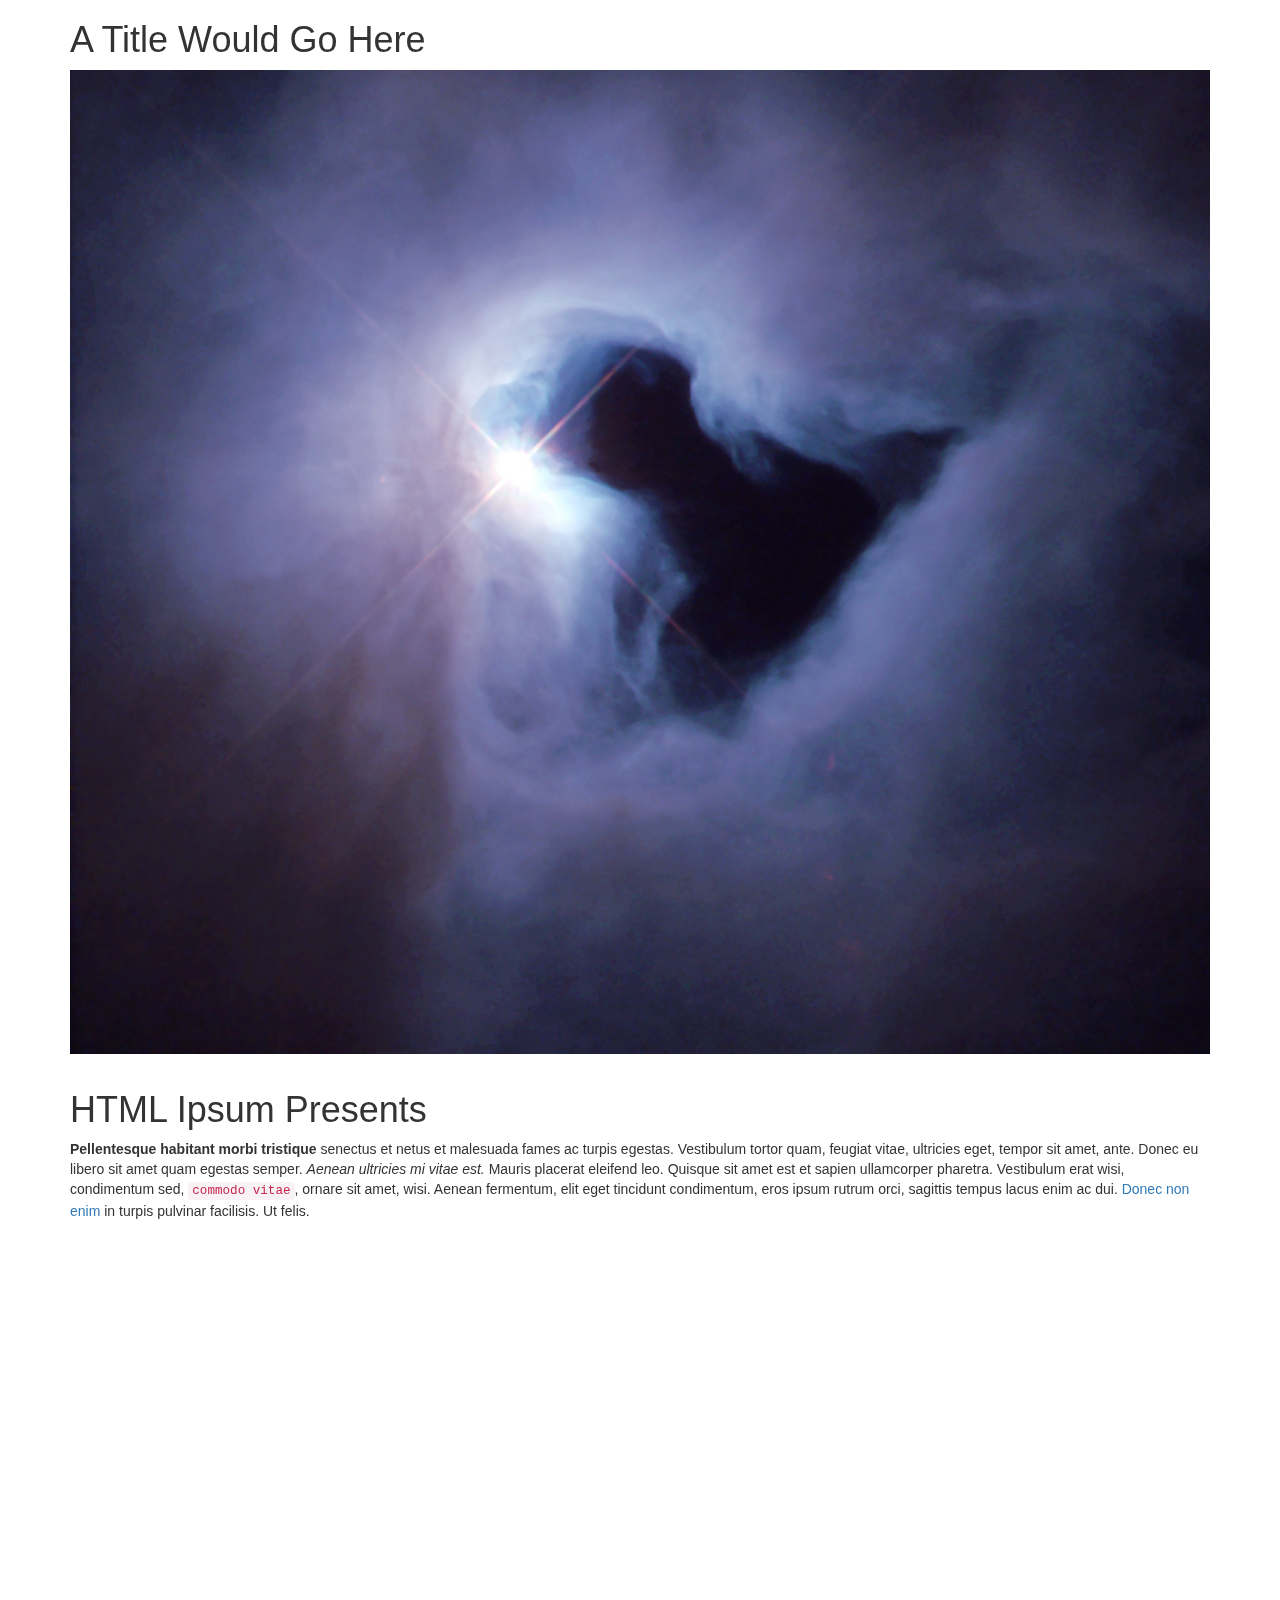
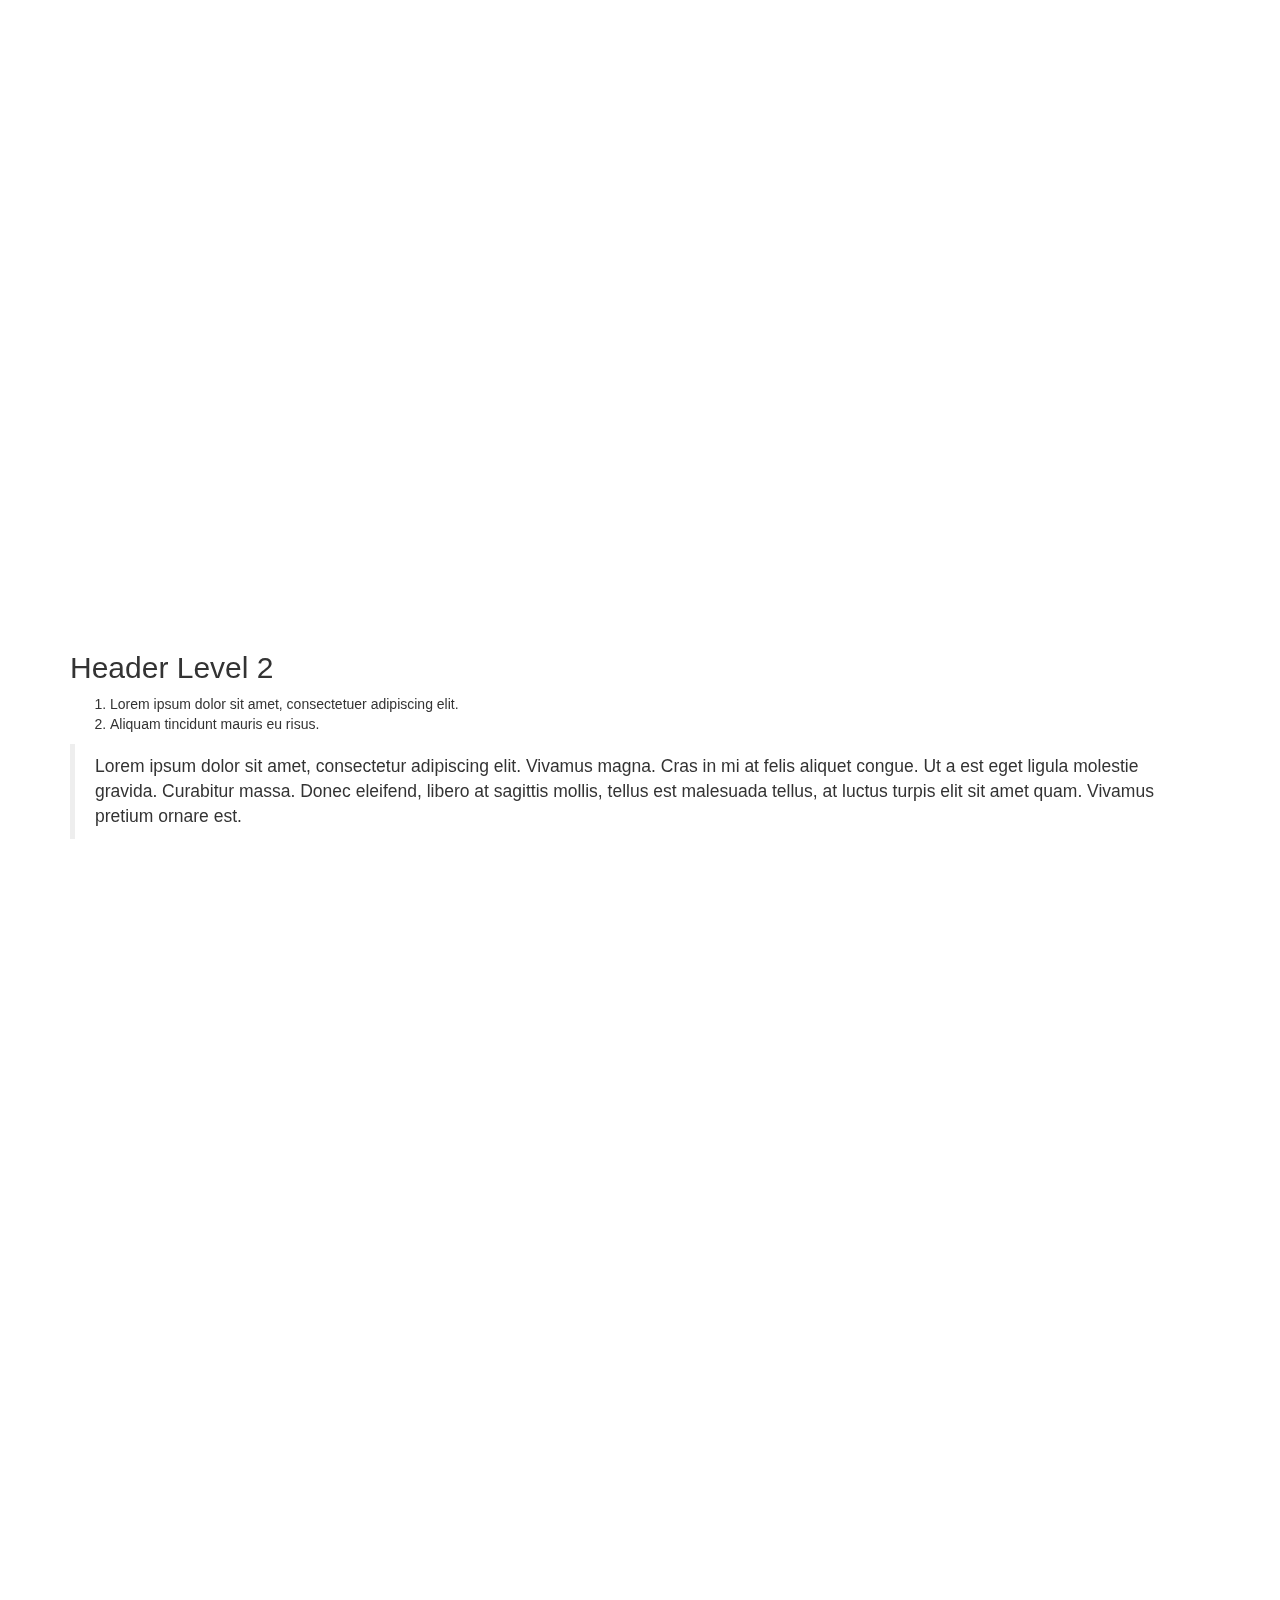
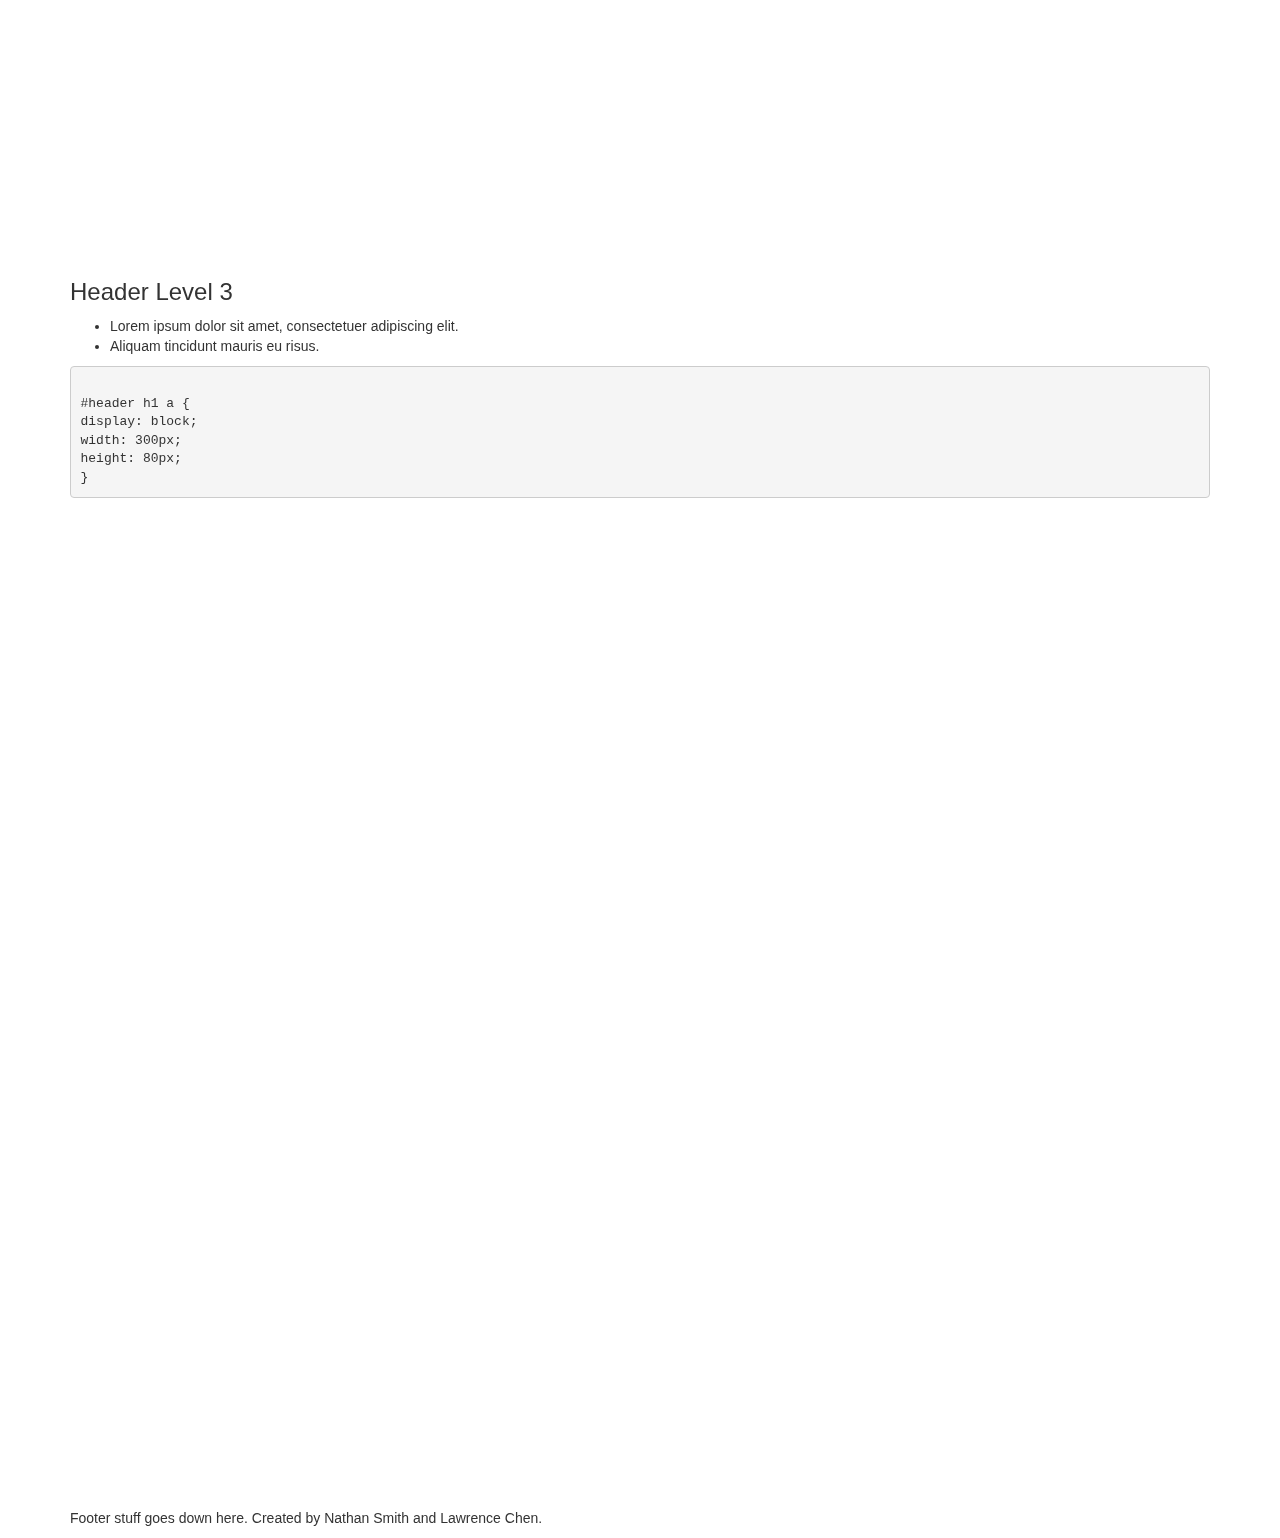
==== main.html @ 98fade4a "Init commit" ====
<!DOCTYPE html>
<html>

    <head>
        <meta charset="utf-8">
        <title></title>
        <link rel="stylesheet" href="css/bootstrap.min.css">
        <link rel="stylesheet" href="css/style.css">
        <script src="http://code.jquery.com/jquery-2.2.4.min.js" integrity="sha256-BbhdlvQf/xTY9gja0Dq3HiwQF8LaCRTXxZKRutelT44=" crossorigin="anonymous"></script>
        <script type="text/javascript" src="js/parallax.min.js"></script>
    </head>

    <body>
        <div class="container">
            <header>
                <h1>A Title Would Go Here</h1>
            </header>

            <div class="row">
                <div class="col-xs-12">
                    <div class="parallax-window" data-parallax="scroll" data-image-src="img/1.jpg"></div>
                </div>
            </div>

            <div class="row">
                <div class="col-xs-12">
                    <div class="content">
                        <h1>HTML Ipsum Presents</h1>

                        <p><strong>Pellentesque habitant morbi tristique</strong> senectus et netus et malesuada fames ac turpis egestas. Vestibulum tortor quam, feugiat vitae, ultricies eget, tempor sit amet, ante. Donec eu libero sit amet quam egestas
                            semper. <em>Aenean ultricies mi vitae est.</em> Mauris placerat eleifend leo. Quisque sit amet est et sapien ullamcorper pharetra. Vestibulum erat wisi, condimentum sed, <code>commodo vitae</code>, ornare sit amet, wisi. Aenean
                            fermentum, elit eget tincidunt condimentum, eros ipsum rutrum orci, sagittis tempus lacus enim ac dui. <a href="#">Donec non enim</a> in turpis pulvinar facilisis. Ut felis.</p>

                    </div>
                </div>
            </div>

            <div class="row">
                <div class="col-xs-12">
                    <div class="parallax-window" data-parallax="scroll" data-image-src="img/2.jpg"></div>
                </div>
            </div>

            <div class="row">
                <div class="col-xs-12">
                    <div class="content">
                        <h2>Header Level 2</h2>

                        <ol>
                            <li>Lorem ipsum dolor sit amet, consectetuer adipiscing elit.</li>
                            <li>Aliquam tincidunt mauris eu risus.</li>
                        </ol>

                        <blockquote>
                            <p>Lorem ipsum dolor sit amet, consectetur adipiscing elit. Vivamus magna. Cras in mi at felis aliquet congue. Ut a est eget ligula molestie gravida. Curabitur massa. Donec eleifend, libero at sagittis mollis, tellus est malesuada
                                tellus, at luctus turpis elit sit amet quam. Vivamus pretium ornare est.</p>
                        </blockquote>

                    </div>
                </div>
            </div>

            <div class="row">
                <div class="col-xs-12">
                    <div class="parallax-window" data-parallax="scroll" data-image-src="img/3.jpg"></div>
                </div>
            </div>


            <div class="row">
                <div class="col-xs-12">
                    <div class="content">
                        <h3>Header Level 3</h3>

                        <ul>
                            <li>Lorem ipsum dolor sit amet, consectetuer adipiscing elit.</li>
                            <li>Aliquam tincidunt mauris eu risus.</li>
                        </ul>

                        <pre><code>
#header h1 a {
display: block;
width: 300px;
height: 80px;
}
</code></pre>

                    </div>
                </div>
            </div>

            <div class="row">
                <div class="col-xs-12">
                    <div class="parallax-window" data-parallax="scroll" data-image-src="img/4.jpg"></div>
                </div>
            </div>

            <footer>
              <p>
                Footer stuff goes down here. Created by Nathan Smith and Lawrence Chen. 
              </p>
            </footer>

        </div>
    </body>

</html>
---- css/style.css ----
.parallax-window {
    min-height: 1000px;
    height: auto;
    background: transparent;
    width: 100%;
}
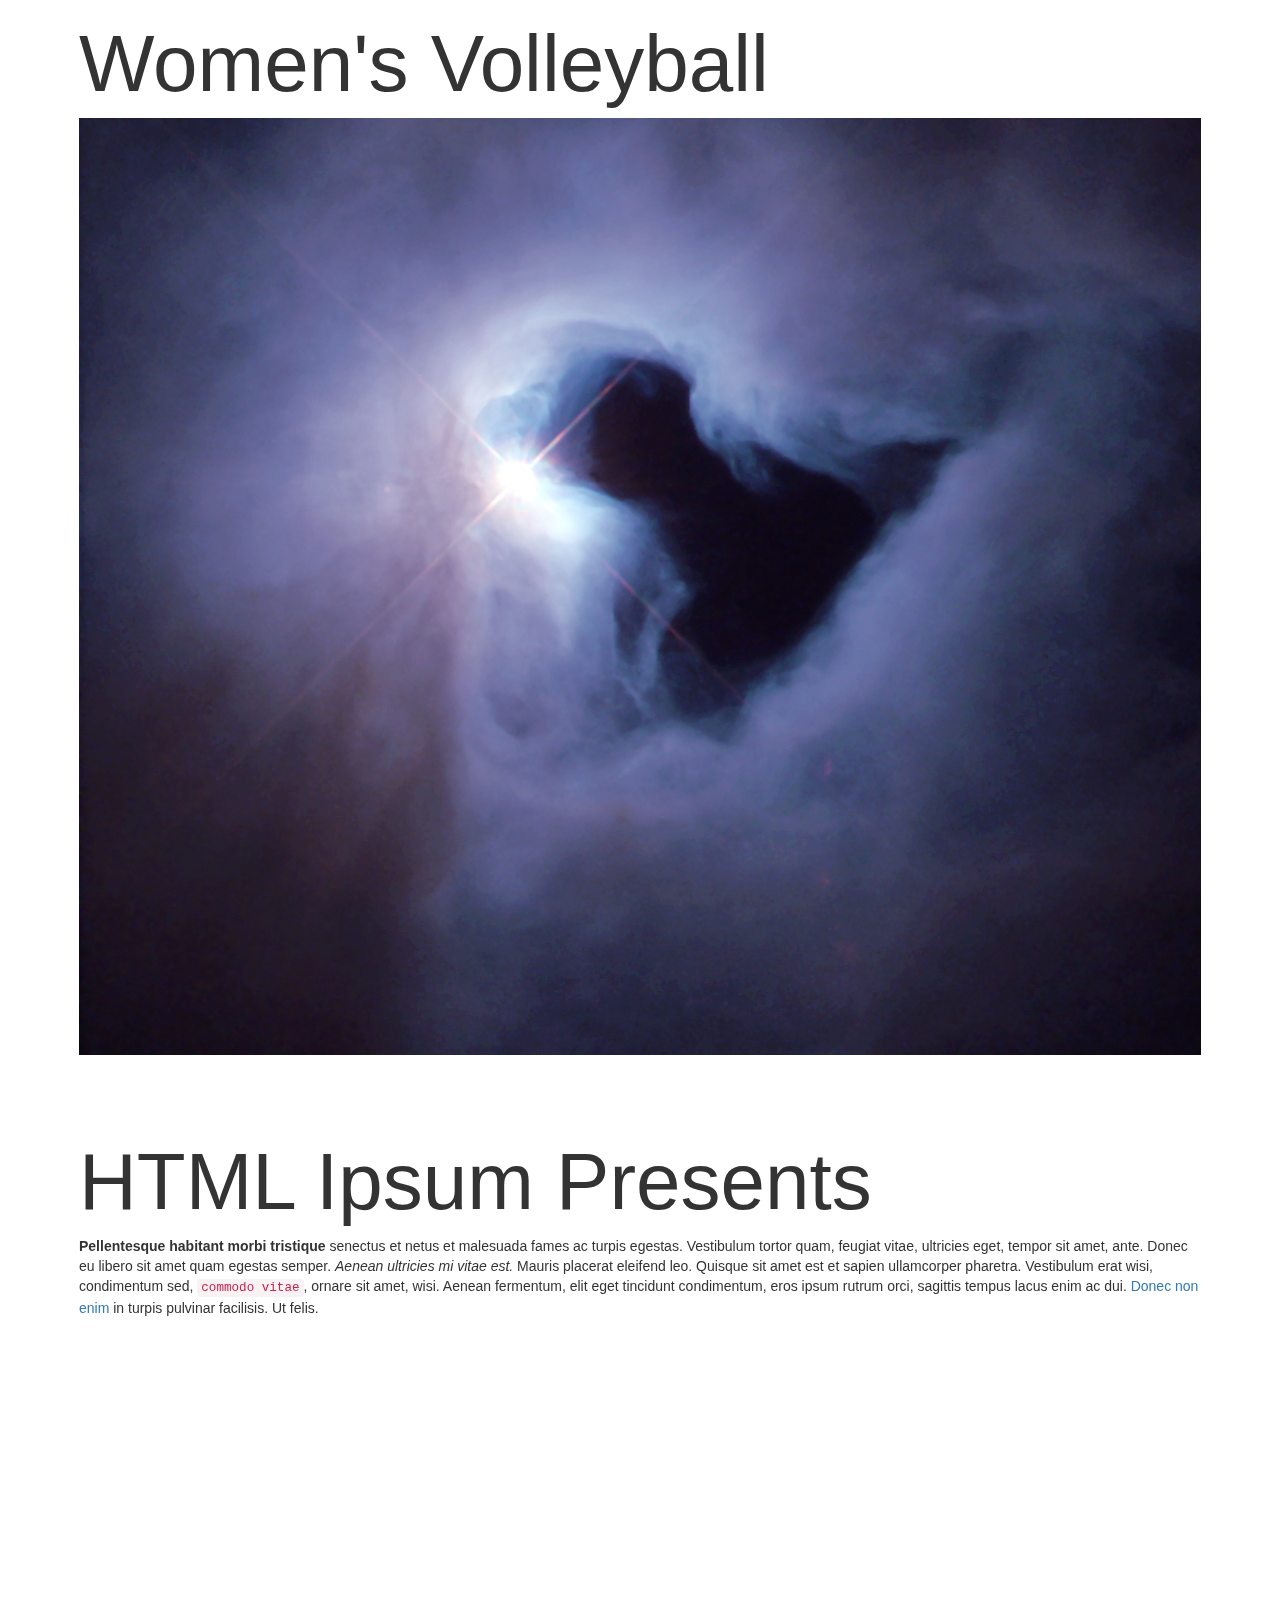
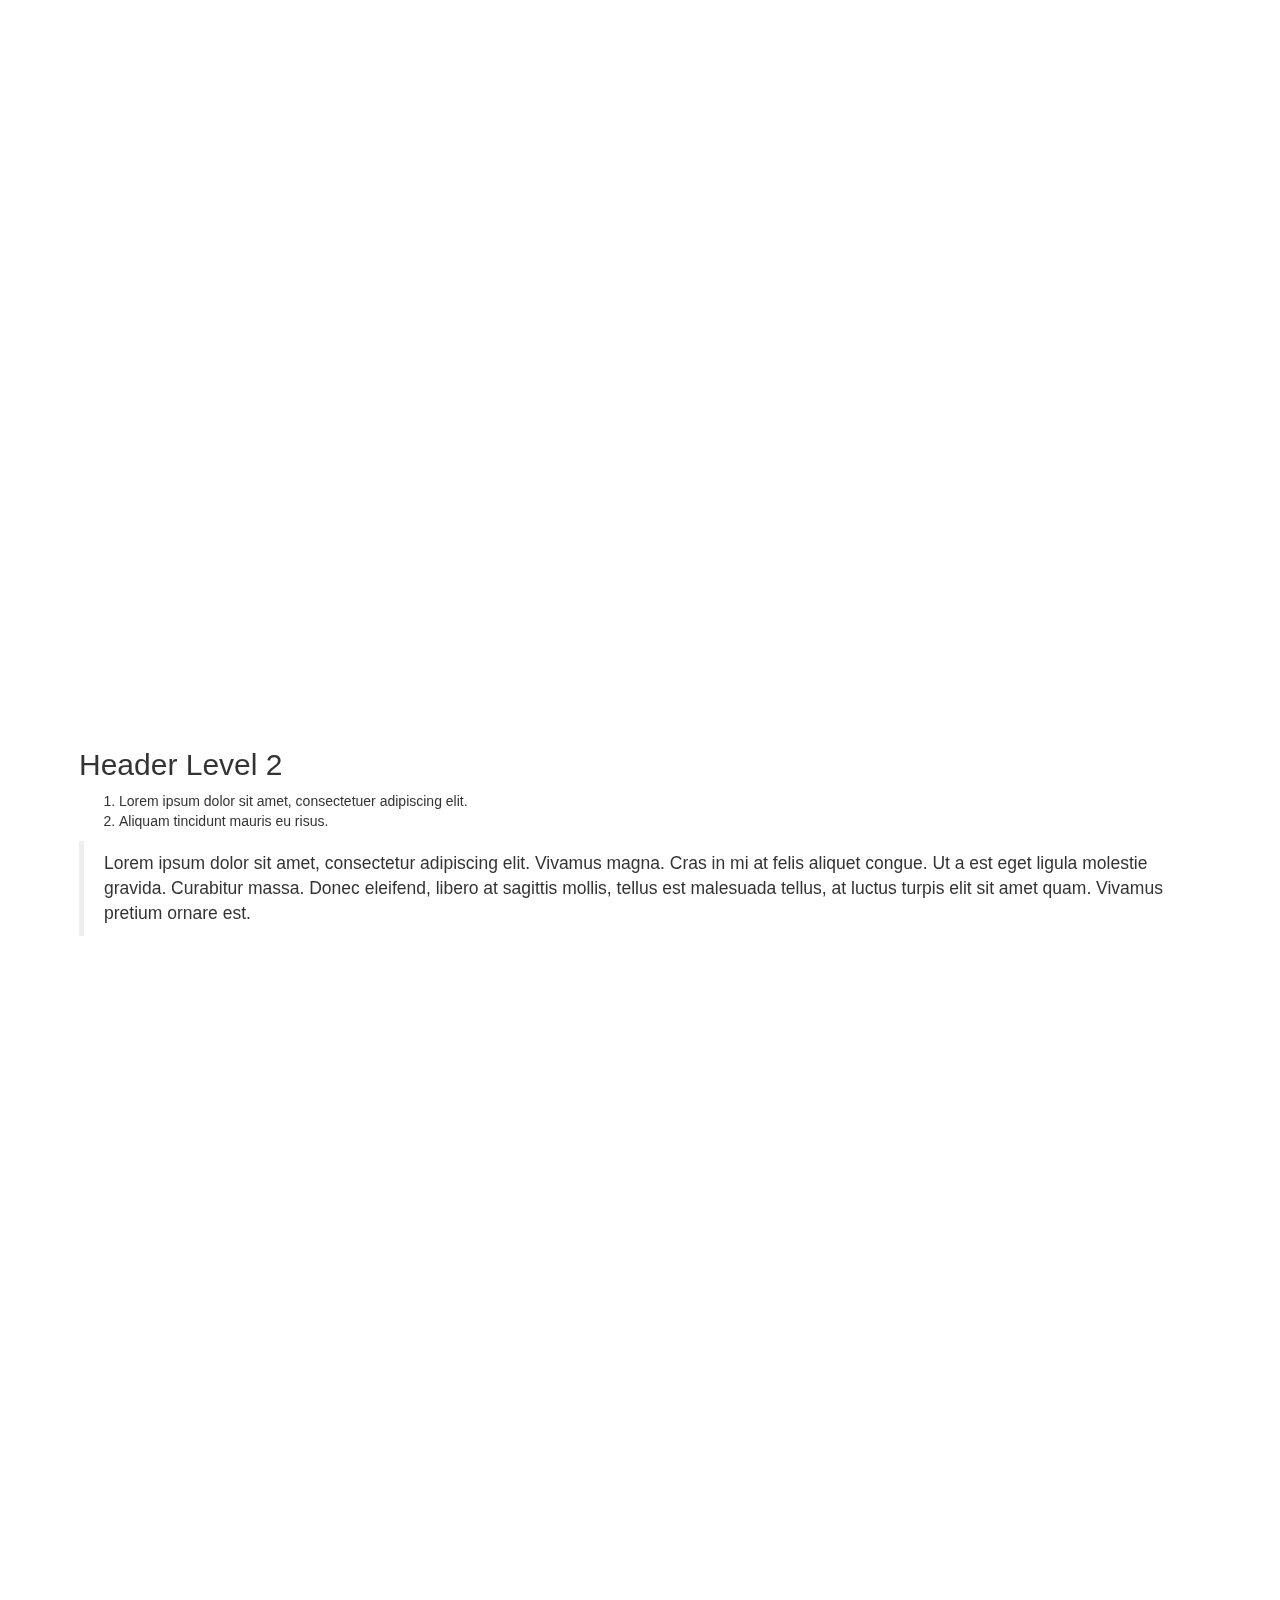
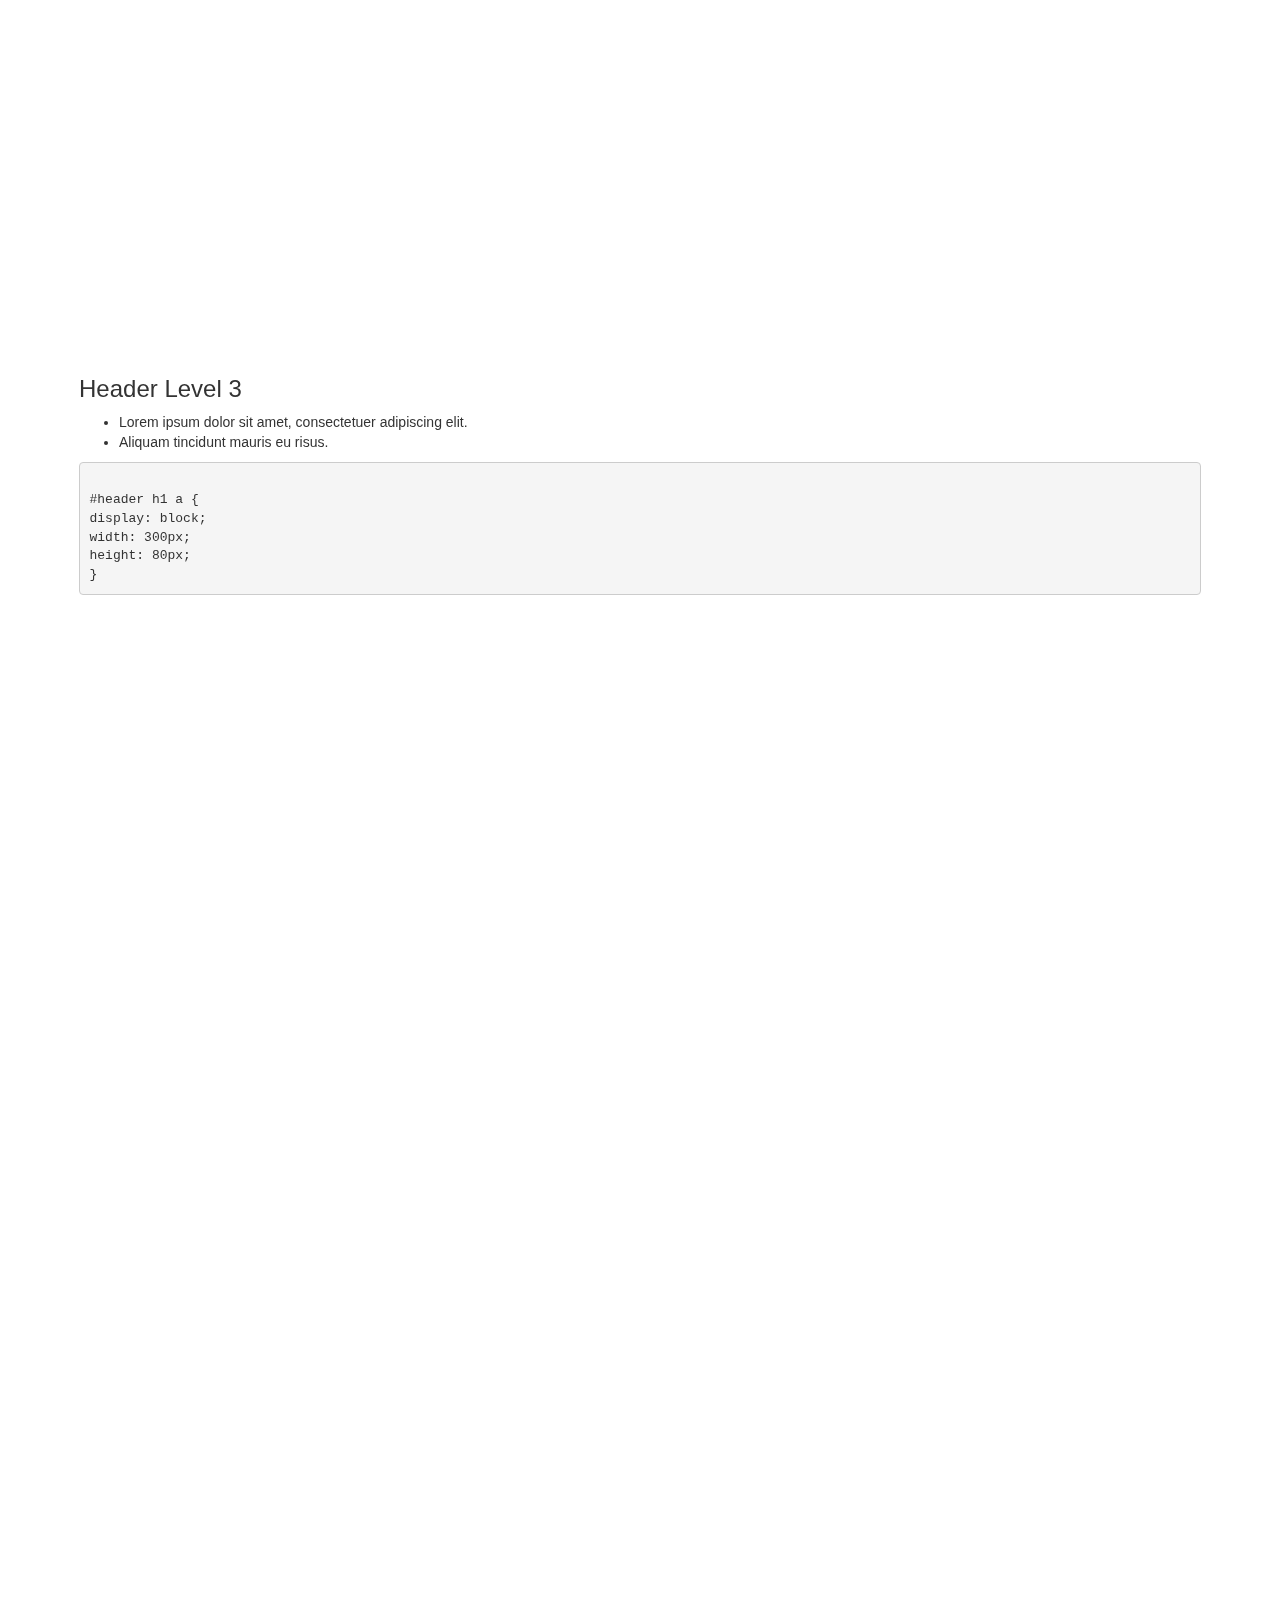
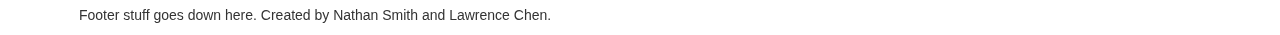
==== commit c0aa03d0: "fixed margins for mobile" ====
--- a/main.html
+++ b/main.html
@@ -13,10 +13,11 @@
     <body>
         <div class="container">
             <header>
-                <h1>A Title Would Go Here</h1>
+                <h1>Women's Volleyball</h1>
             </header>
 
             <div class="row">
+            
                 <div class="col-xs-12">
                     <div class="parallax-window" data-parallax="scroll" data-image-src="img/1.jpg"></div>
                 </div>
--- a/css/style.css
+++ b/css/style.css
@@ -4,3 +4,22 @@
     background: transparent;
     width: 100%;
 }
+h1{
+	font-size: 80px;
+}
+@media (min-width: 500px) {
+	.container{
+		margin: 0 auto;
+    width: 90%;
+	}
+}
+
+@media only screen and (max-device-width: 500px) {
+  .container {
+    margin: 0 auto;
+    width: 100%;
+  }
+  p{
+  	font-size: 35px;
+  }
+}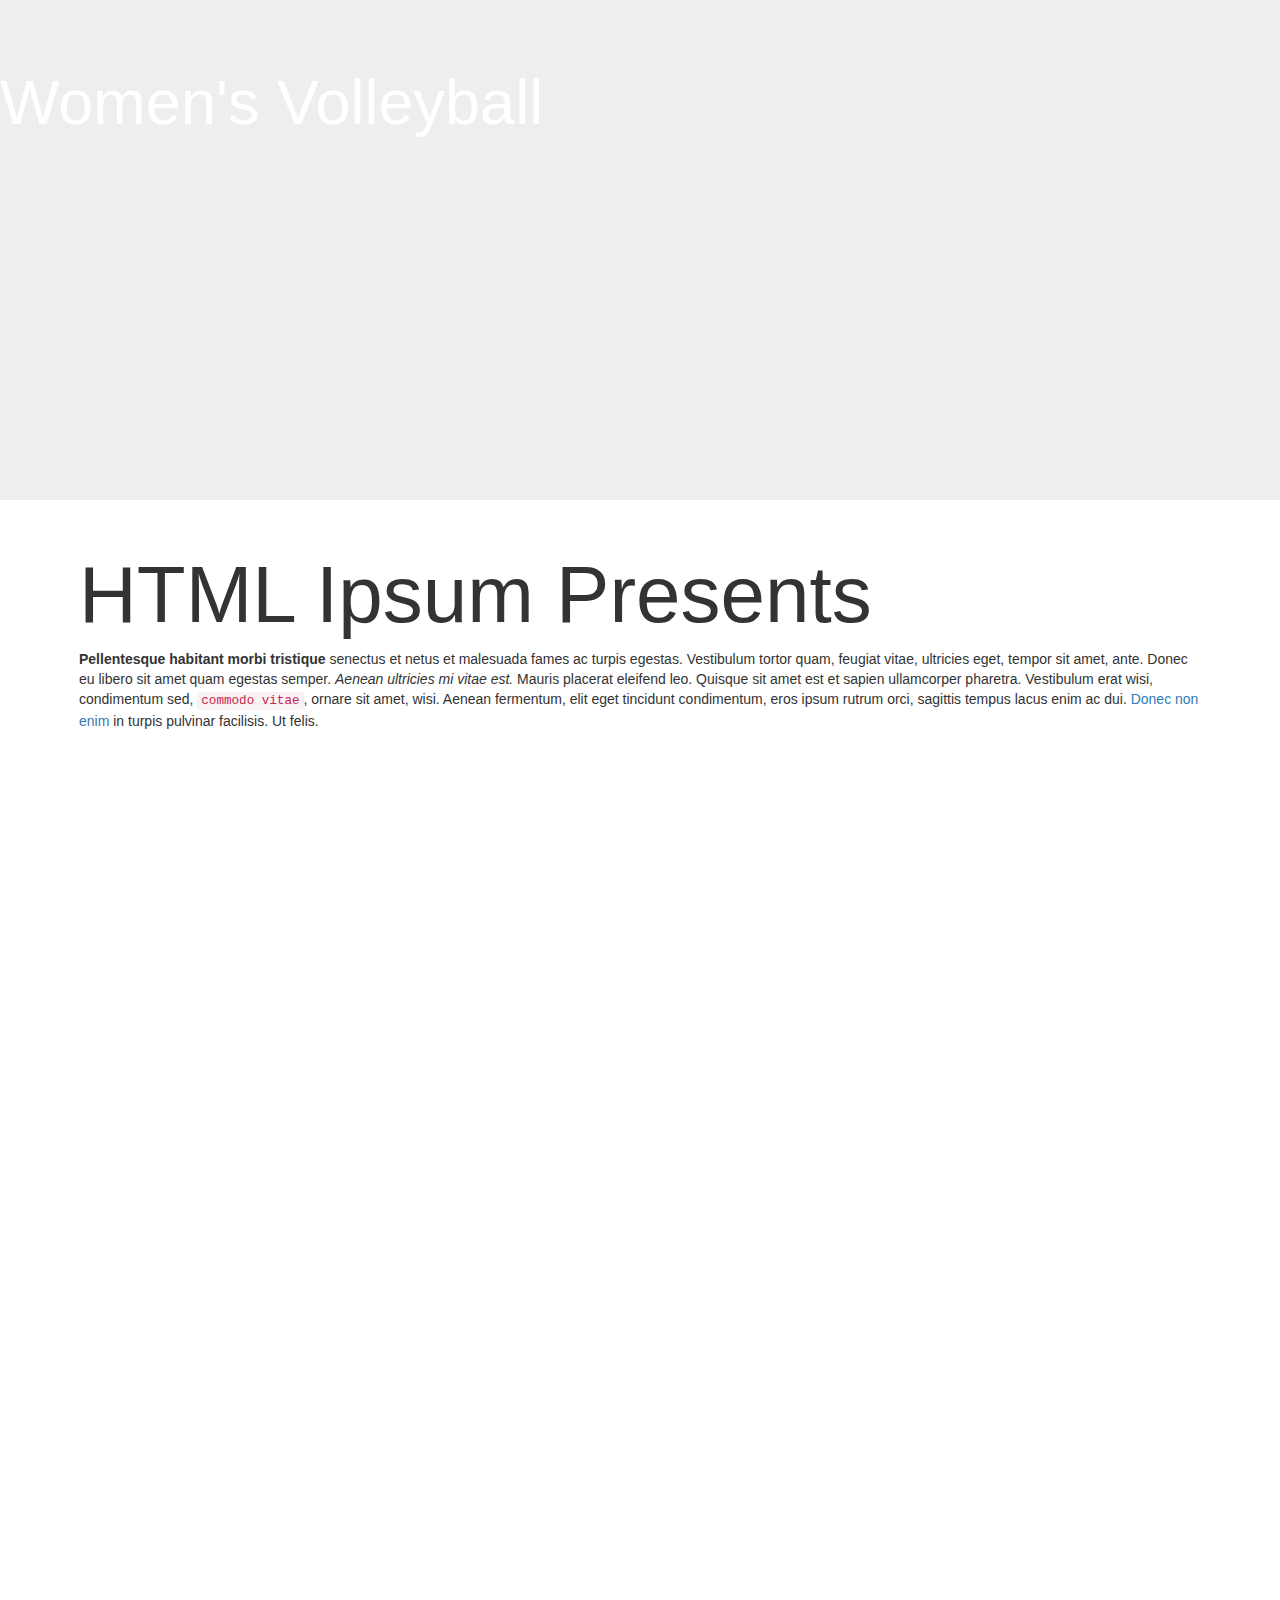
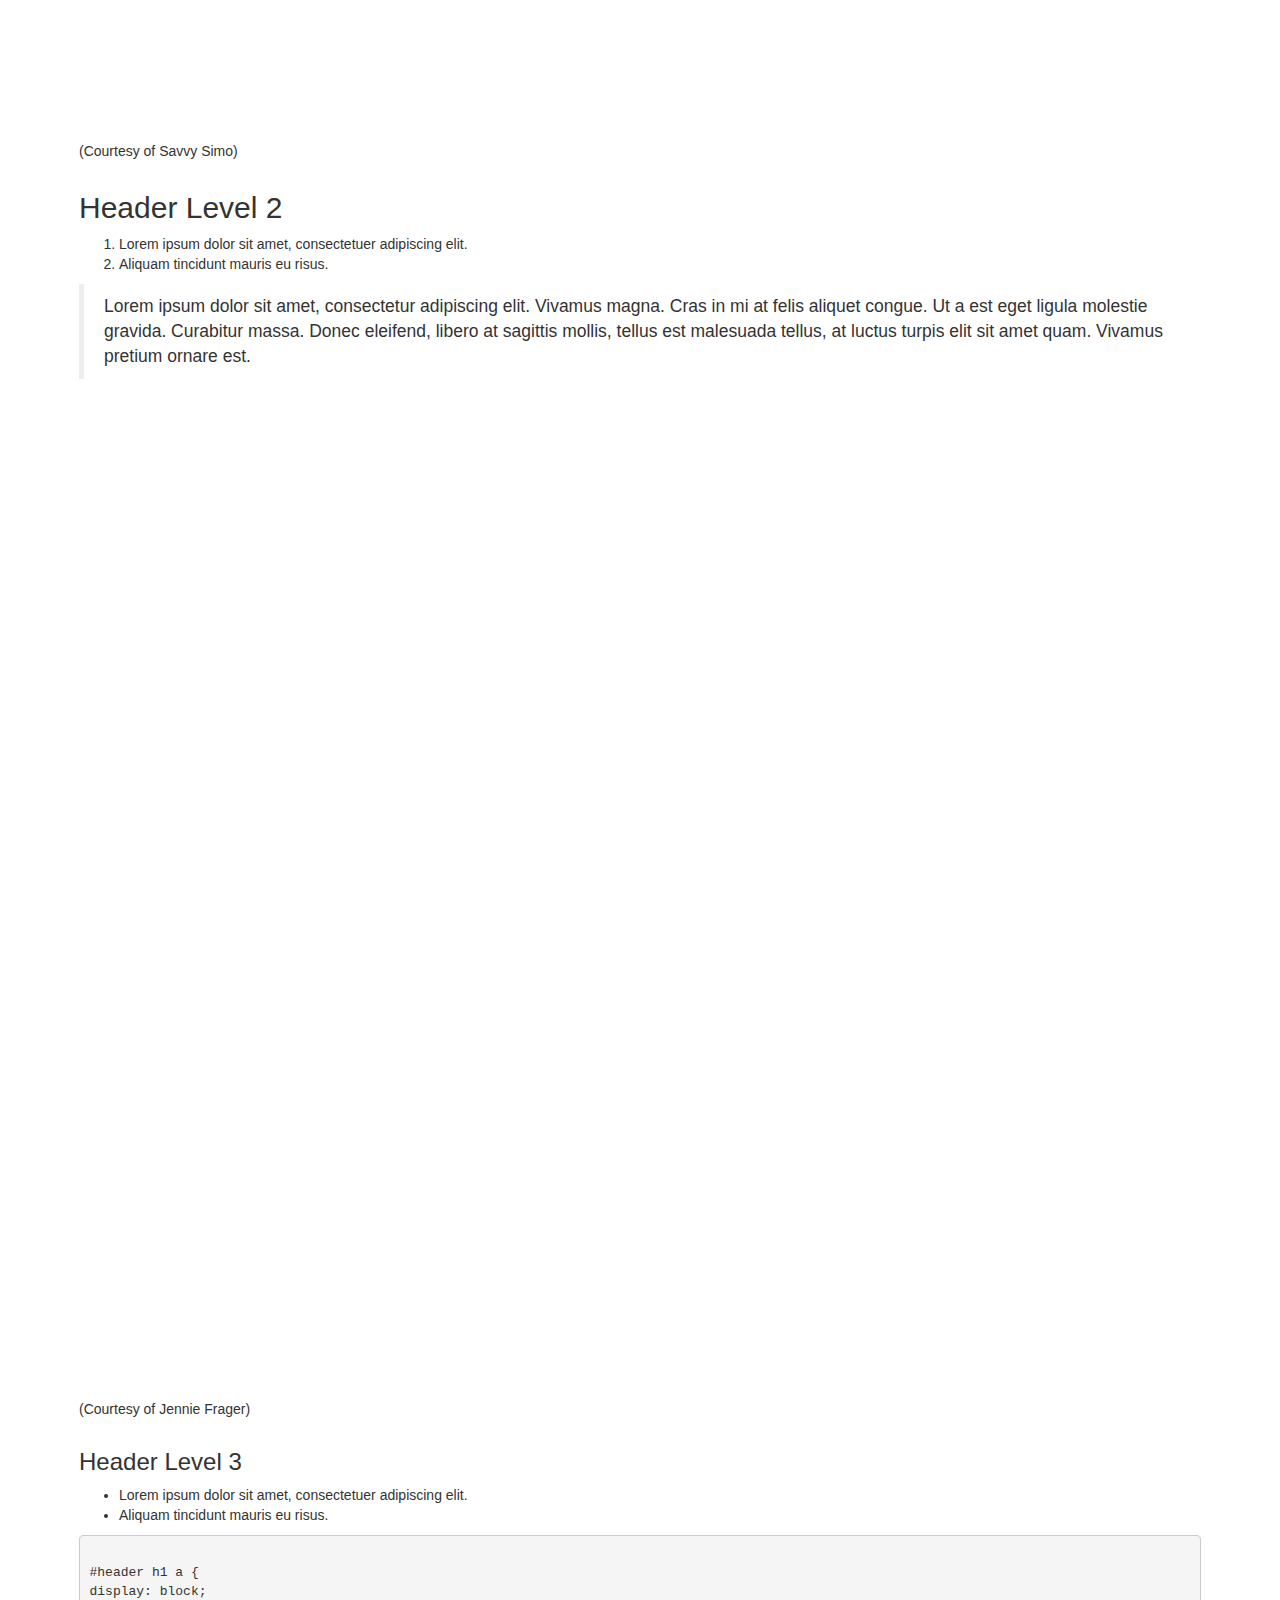
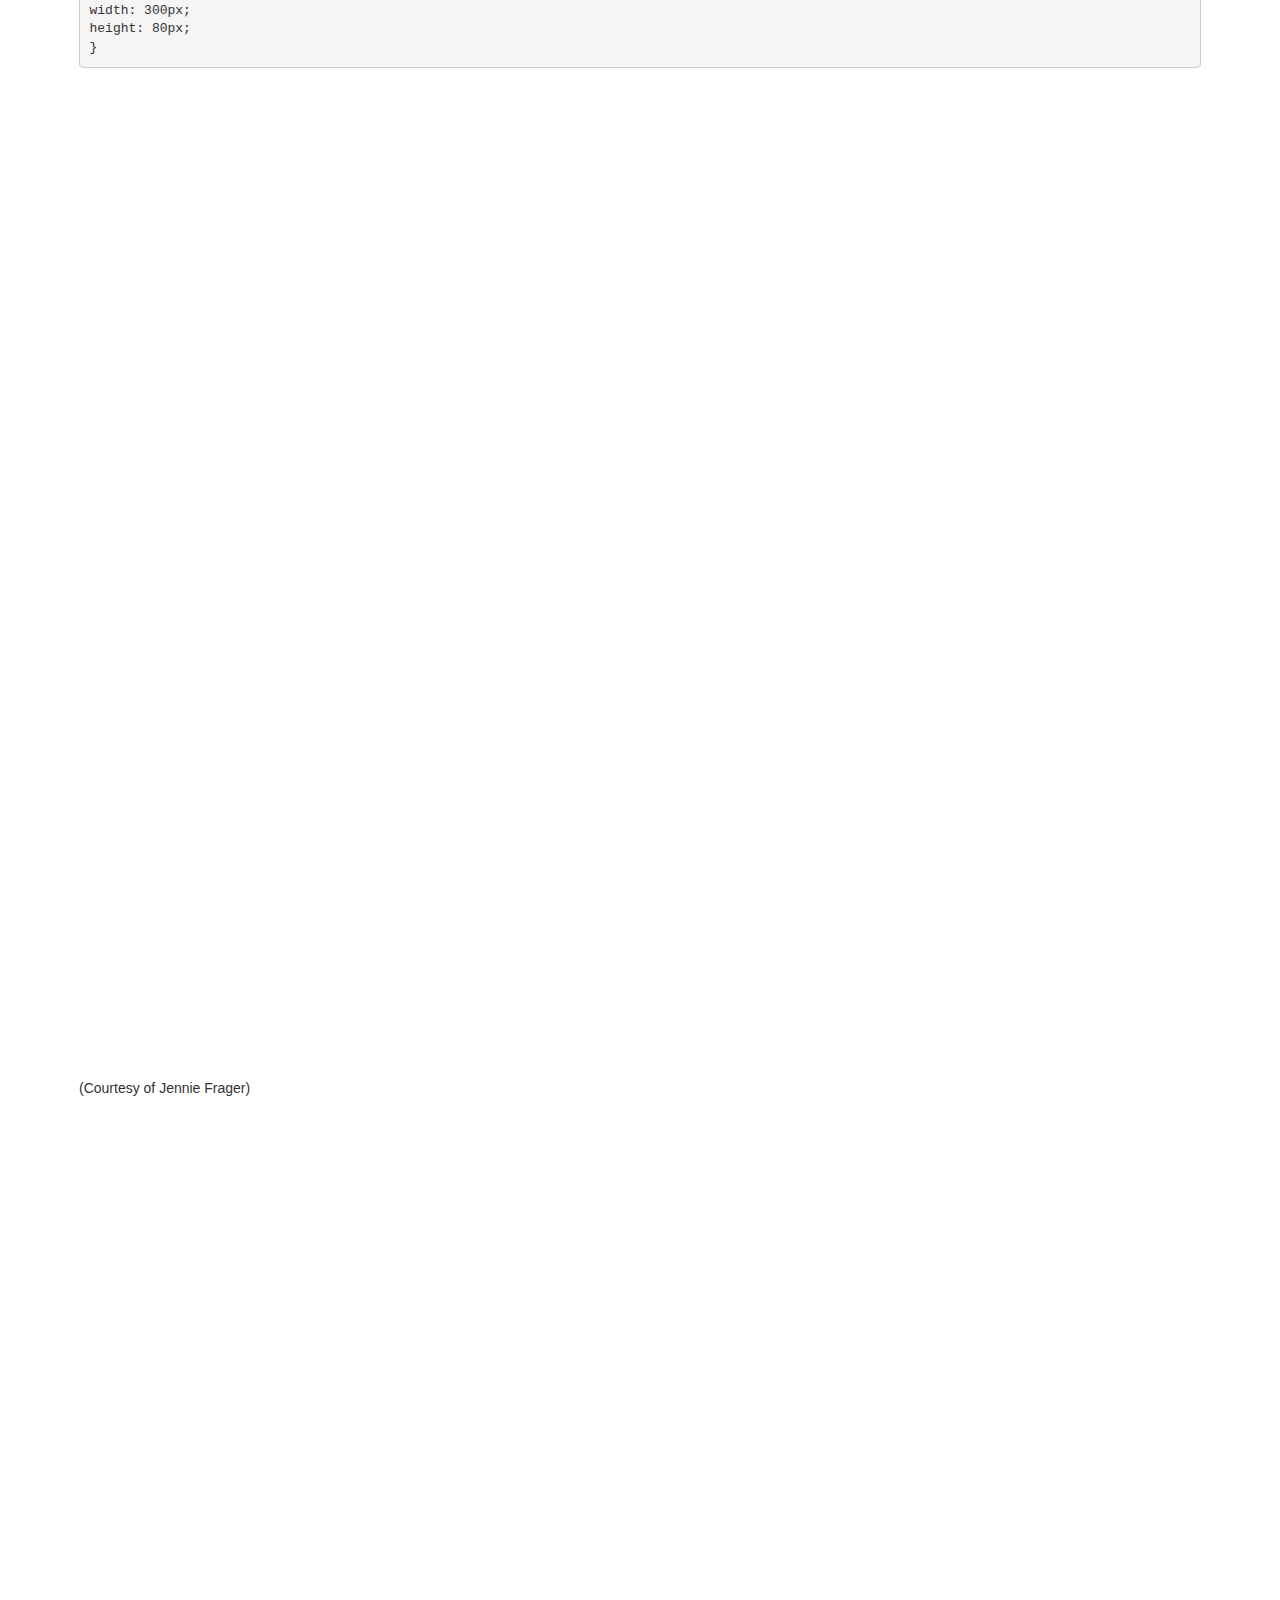
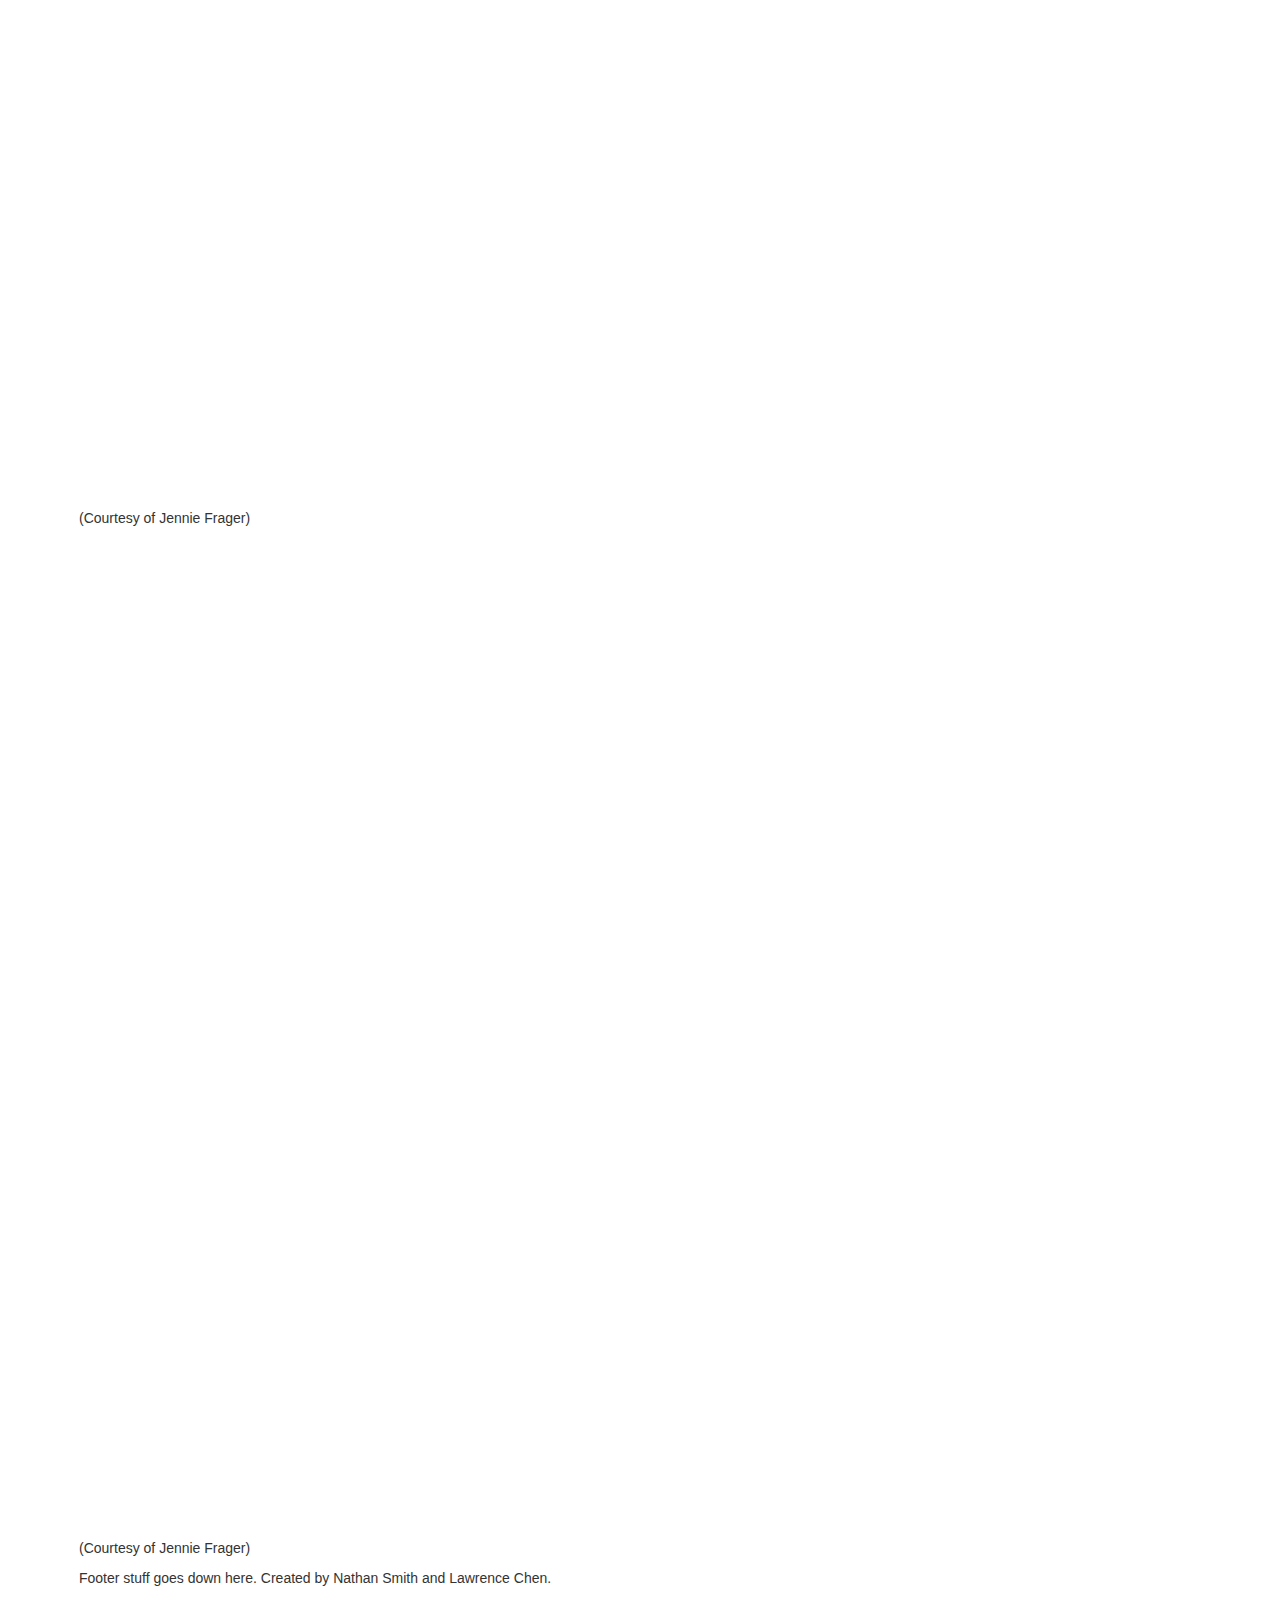
==== commit f7b4f6df: "Add photos" ====
--- a/main.html
+++ b/main.html
@@ -11,15 +11,15 @@
     </head>
 
     <body>
+        <div class="jumbotron">
+          <h1>Women's Volleyball</h1>
+        </div>
+
         <div class="container">
-            <header>
-                <h1>Women's Volleyball</h1>
-            </header>
+            <div class="row">
 
-            <div class="row">
-            
                 <div class="col-xs-12">
-                    <div class="parallax-window" data-parallax="scroll" data-image-src="img/1.jpg"></div>
+
                 </div>
             </div>
 
@@ -38,7 +38,8 @@
 
             <div class="row">
                 <div class="col-xs-12">
-                    <div class="parallax-window" data-parallax="scroll" data-image-src="img/2.jpg"></div>
+                    <div class="parallax-window" data-parallax="scroll" data-image-src="photos/photo4.png"></div>
+                    <p class="photo-caption">(Courtesy of Savvy Simo)</p>
                 </div>
             </div>
 
@@ -63,8 +64,10 @@
 
             <div class="row">
                 <div class="col-xs-12">
-                    <div class="parallax-window" data-parallax="scroll" data-image-src="img/3.jpg"></div>
+                    <div class="parallax-window" data-parallax="scroll" data-image-src="photos/photo2.png"></div>
+                    <p class="photo-caption">(Courtesy of Jennie Frager)</p>
                 </div>
+
             </div>
 
 
@@ -92,13 +95,31 @@
 
             <div class="row">
                 <div class="col-xs-12">
-                    <div class="parallax-window" data-parallax="scroll" data-image-src="img/4.jpg"></div>
+                    <div class="parallax-window" data-parallax="scroll" data-image-src="photos/photo5.png"></div>
+                    <p class="photo-caption">(Courtesy of Jennie Frager)</p>
+                </div>
+
+            </div>
+
+            <div class="row">
+                <div class="col-xs-12">
+                    <div class="parallax-window" data-parallax="scroll" data-image-src="photos/photo3.png"></div>
+                    <p class="photo-caption">(Courtesy of Jennie Frager)</p>
+                </div>
+
+            </div>
+
+            <div class="row">
+                <div class="col-xs-12">
+                    <div class="parallax-window" data-parallax="scroll" data-image-src="photos/photo6.png"></div>
+                    <p class="photo-caption">(Courtesy of Jennie Frager)</p>
                 </div>
             </div>
 
+
             <footer>
               <p>
-                Footer stuff goes down here. Created by Nathan Smith and Lawrence Chen. 
+                Footer stuff goes down here. Created by Nathan Smith and Lawrence Chen.
               </p>
             </footer>
 
--- a/css/style.css
+++ b/css/style.css
@@ -1,3 +1,11 @@
+.jumbotron {
+  background-image: url("../photos/cover photo.jpg");
+  background-size: cover;
+  height: 500px; /* Is there a better way to do this? */
+  display: block;
+  color: white;
+}
+
 .parallax-window {
     min-height: 1000px;
     height: auto;
@@ -22,4 +30,4 @@
   p{
   	font-size: 35px;
   }
-}+}
